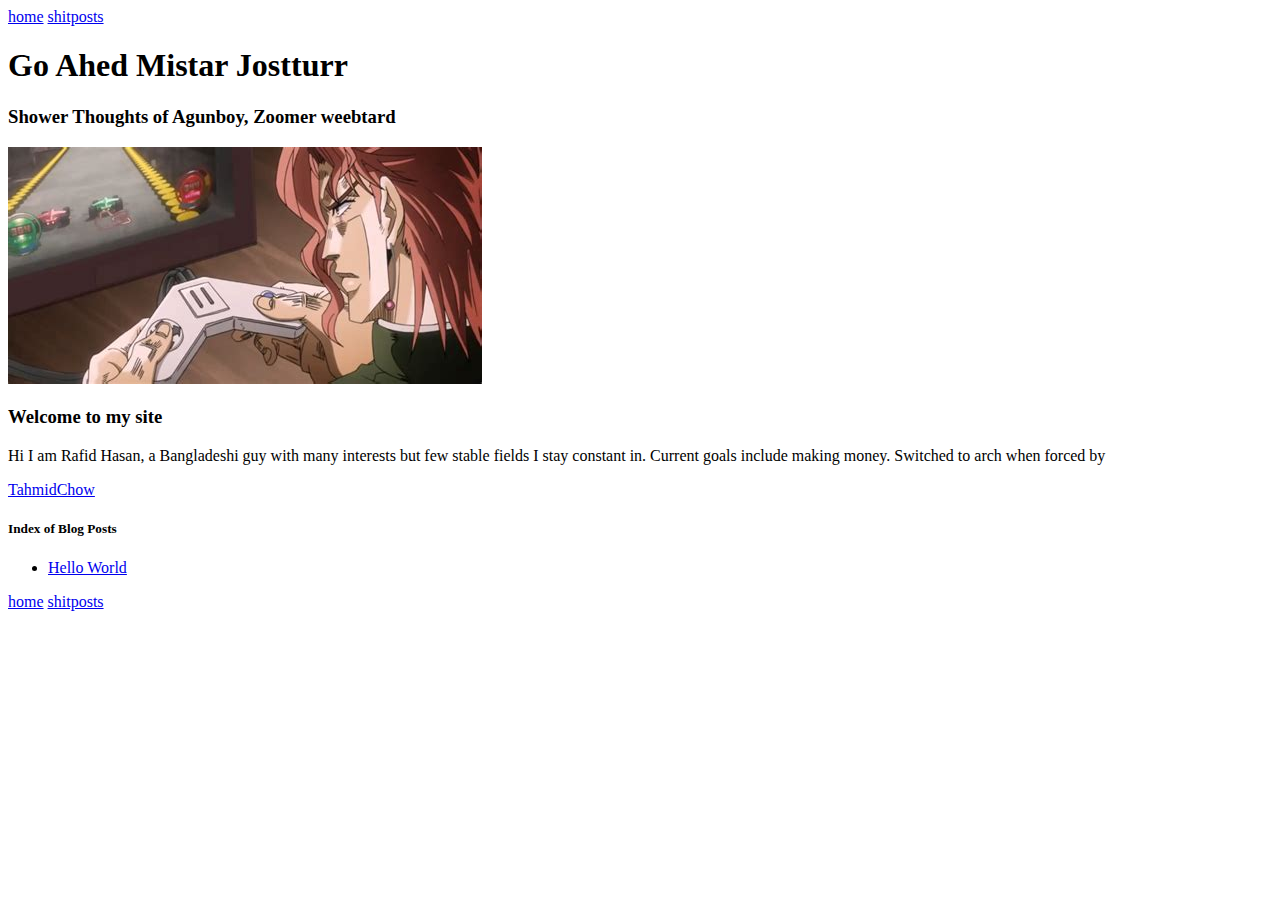
==== index.html @ 8c8b62f9 "Hello World:Initial commit" ====
<!DOCTYPE html>
<html lang='en'>
	<head>
          <title>Go Ahed Mistar Jostturr | Agunboy's Homepage</title>
          <meta charset="utf-8"/>
	</head>
	<body>
		<div class="navigation">
			<a href="index.html">home</a> <a href="shitposts.html">shitposts</a>
		</div>
			<div class="heading">
				<h1 href="mysite.html">Go Ahed Mistar Jostturr</h1>
				<h3>Shower Thoughts of Agunboy, Zoomer weebtard</h3>
			</div>
			<img src="kekyoin.jpg">
			<div id="content">
			<div class="heading-par">
			<h3>Welcome to my site</h3>
			<p>Hi I am Rafid Hasan, a Bangladeshi guy with many interests but few stable fields I stay constant in. Current goals include making money. Switched to arch when forced by </p><a href="https://github.com/TahmidChow06">TahmidChow</a>
			</div>
			<div class="index">
				<h5>Index of Blog Posts</h5>
				<ul>
                <li><a href="blog1.html">Hello World</li></a>
				</ul>
        <div class="bottomtext"><div class="navigation"><a href="index.html">home</a> <a href="shitposts.html">shitposts</a></div></div>
	</body>
</html>
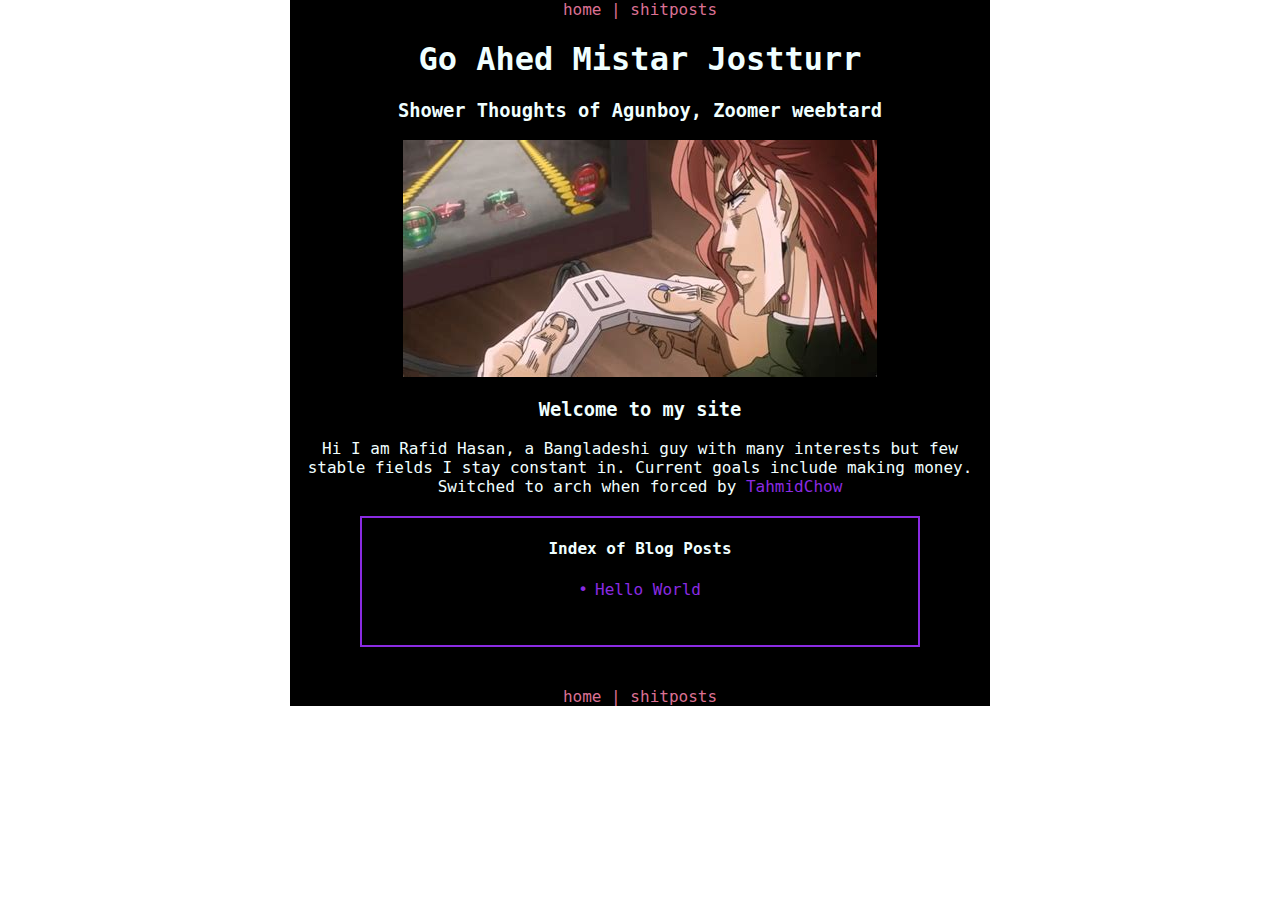
==== commit f34dc10f: "Added pretty CSS!" ====
--- a/index.html
+++ b/index.html
@@ -3,26 +3,32 @@
 	<head>
           <title>Go Ahed Mistar Jostturr | Agunboy's Homepage</title>
           <meta charset="utf-8"/>
+          <link rel=stylesheet href="stylesheet.css">
+          <link rel=stylesheet href="index.css">
 	</head>
 	<body>
+    <header>
 		<div class="navigation">
-			<a href="index.html">home</a> <a href="shitposts.html">shitposts</a>
+            <a href="index.html">home</a> | <a href="shitposts.html">shitposts</a>
 		</div>
-			<div class="heading">
-				<h1 href="mysite.html">Go Ahed Mistar Jostturr</h1>
-				<h3>Shower Thoughts of Agunboy, Zoomer weebtard</h3>
-			</div>
-			<img src="kekyoin.jpg">
-			<div id="content">
-			<div class="heading-par">
-			<h3>Welcome to my site</h3>
-			<p>Hi I am Rafid Hasan, a Bangladeshi guy with many interests but few stable fields I stay constant in. Current goals include making money. Switched to arch when forced by </p><a href="https://github.com/TahmidChow06">TahmidChow</a>
+    </header>
+		<div class="heading">
+			 <h1 href="mysite.html">Go Ahed Mistar Jostturr</h1>
+			 <h3>Shower Thoughts of Agunboy, Zoomer weebtard</h3>
+		</div>
+    <img src="kekyoin.jpg">
+		<div id="content">
+		  <div class="heading-par">
+			  <h3>Welcome to my site</h3>
+        <p>Hi I am Rafid Hasan, a Bangladeshi guy with many interests but few stable fields I stay constant in. Current goals include making money. Switched to arch when forced by <a href="https://github.com/TahmidChow06">TahmidChow</a></p>
 			</div>
 			<div class="index">
-				<h5>Index of Blog Posts</h5>
+			  <h4>Index of Blog Posts</h4>
 				<ul>
                 <li><a href="blog1.html">Hello World</li></a>
 				</ul>
-        <div class="bottomtext"><div class="navigation"><a href="index.html">home</a> <a href="shitposts.html">shitposts</a></div></div>
+      </div>
+    </div>
+    <footer><div class="navigation"><a href="index.html">home</a> | <a href="shitposts.html">shitposts</a></div></footer>
 	</body>
 </html>
--- a/stylesheet.css
+++ b/stylesheet.css
@@ -0,0 +1,67 @@
+body {
+  color: azure;
+  background:black;
+  text-align: center;
+  width: 700px;
+  margin: auto auto auto auto;
+  font-family: "monospace","Courier","Helvetica";
+  #font-family: "Courier";
+  #line-height: 22px;
+}
+html {
+ background-image: url('https://external-content.duckduckgo.com/iu/?u=http%3A%2F%2Fwallpoper.com%2Fimages%2F00%2F28%2F90%2F21%2Fpurple-patterns_00289021.jpg&f=1&nofb=1');
+ background-repeat: repeat-y;
+ background-position: right-top;
+ background-size: cover;
+}
+#div.heading{
+#  padding: 30px;
+#  line-height:19px;
+#  margin: 30px 25px;
+#  color:black;
+#  background-color: indigo;
+   
+#}
+#content {
+  #line-height: 20px;
+}
+ul {
+  list-style: none;
+}
+ul li::before{
+  content: "\2022";
+  display: inline-block; 
+  width: 1.5em;
+  margin-left: -3em;
+  color: blueviolet;
+}
+a {
+  text-decoration: none;
+  color: blueviolet;
+}
+a:hover{
+  color:orchid;
+}
+div.navigation, div.navigation>a{
+  color: palevioletred;
+  text-decoration: none; 
+}
+div.navigation>a:hover{
+  color: orchid;
+}
+header{ 
+  #padding:20px;
+
+  padding-bottom:0px;
+
+}
+
+footer{
+  margin-top: 40px;
+}
+#content>div.maintext{
+        margin:20px 0px;
+        border:2px solid blueviolet;
+        padding: 30px 20px;
+        padding-top:20px;
+}
--- a/index.css
+++ b/index.css
@@ -0,0 +1,15 @@
+img{
+        display: inline-block;
+}
+div.heading-par>p{
+  #margin-bottom:0;
+}
+div.index{
+         margin: 20px 70px;
+         border: 2px solid blueviolet;
+         padding-bottom: 30px;
+ }
+
+div.index>h5{
+        margin-bottom: 5px;
+}
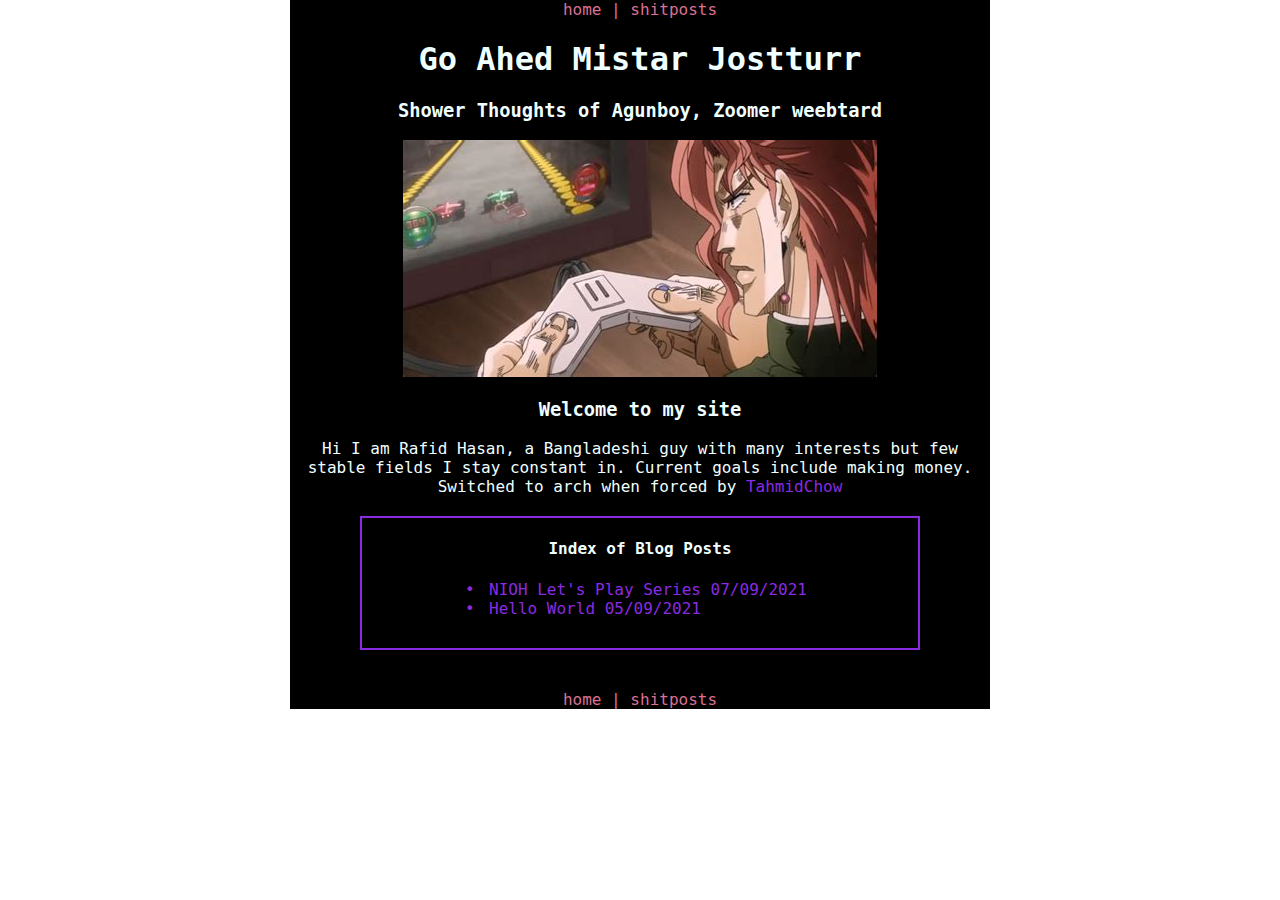
==== commit 475347fe: "Added new post and styled it - looks pretty good in my opinion" ====
--- a/index.html
+++ b/index.html
@@ -25,7 +25,8 @@
 			<div class="index">
 			  <h4>Index of Blog Posts</h4>
 				<ul>
-                <li><a href="blog1.html">Hello World</li></a>
+                <li><a href="japanese-channel-review.html">NIOH Let's Play Series 07/09/2021</a></li>
+                <li><a href="blog1.html">Hello World 05/09/2021</li></a>
 				</ul>
       </div>
     </div>
--- a/stylesheet.css
+++ b/stylesheet.css
@@ -2,7 +2,7 @@
   color: azure;
   background:black;
   text-align: center;
-  width: 700px;
+  width: 900px;
   margin: auto auto auto auto;
   font-family: "monospace","Courier","Helvetica";
   #font-family: "Courier";
@@ -27,6 +27,10 @@
 }
 ul {
   list-style: none;
+  text-align: left;
+  display: inline-block;
+  margin: auto auto;
+
 }
 ul li::before{
   content: "\2022";
@@ -60,8 +64,15 @@
   margin-top: 40px;
 }
 #content>div.maintext{
-        margin:20px 0px;
-        border:2px solid blueviolet;
-        padding: 30px 20px;
+        margin:20px 5px;
+        border:2px dashed blueviolet;
+        padding: 20px 20px;
         padding-top:20px;
+        text-align: left;
 }
+iframe{
+        display: block;
+        text-align: center;
+        margin: 35px auto;
+        border: 2px solid blueviolet;
+}
--- a/index.css
+++ b/index.css
@@ -1,3 +1,7 @@
+body{
+        width: 700px;
+        
+}
 img{
         display: inline-block;
 }
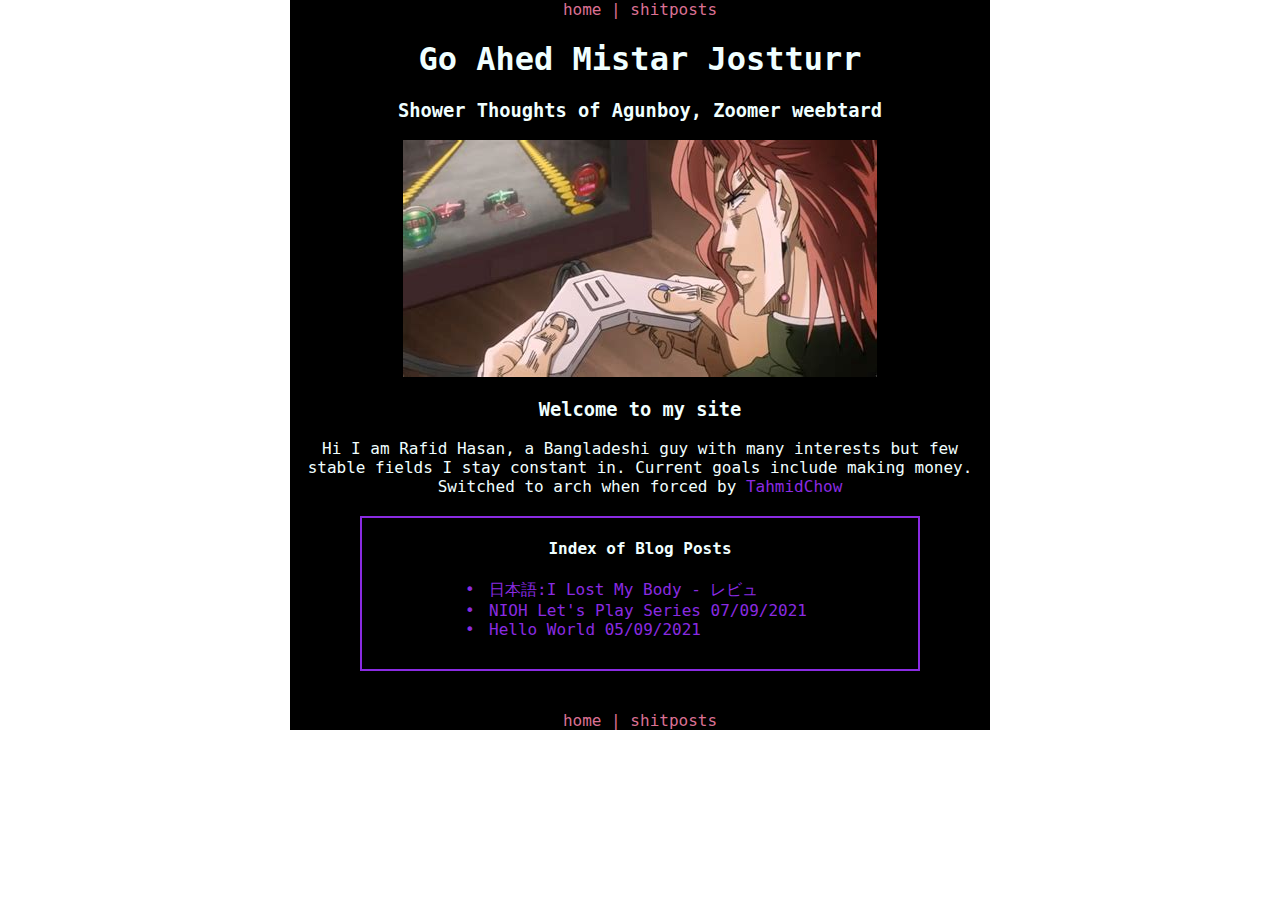
==== commit a175b948: "New post ~(o･ω･o)~" ====
--- a/index.html
+++ b/index.html
@@ -25,6 +25,7 @@
 			<div class="index">
 			  <h4>Index of Blog Posts</h4>
 				<ul>
+                <li><a href="jpnILOSTMYBODYreview.html">日本語:I Lost My Body - レビュ</a></li>
                 <li><a href="japanese-channel-review.html">NIOH Let's Play Series 07/09/2021</a></li>
                 <li><a href="blog1.html">Hello World 05/09/2021</li></a>
 				</ul>
--- a/stylesheet.css
+++ b/stylesheet.css
@@ -30,7 +30,6 @@
   text-align: left;
   display: inline-block;
   margin: auto auto;
-
 }
 ul li::before{
   content: "\2022";
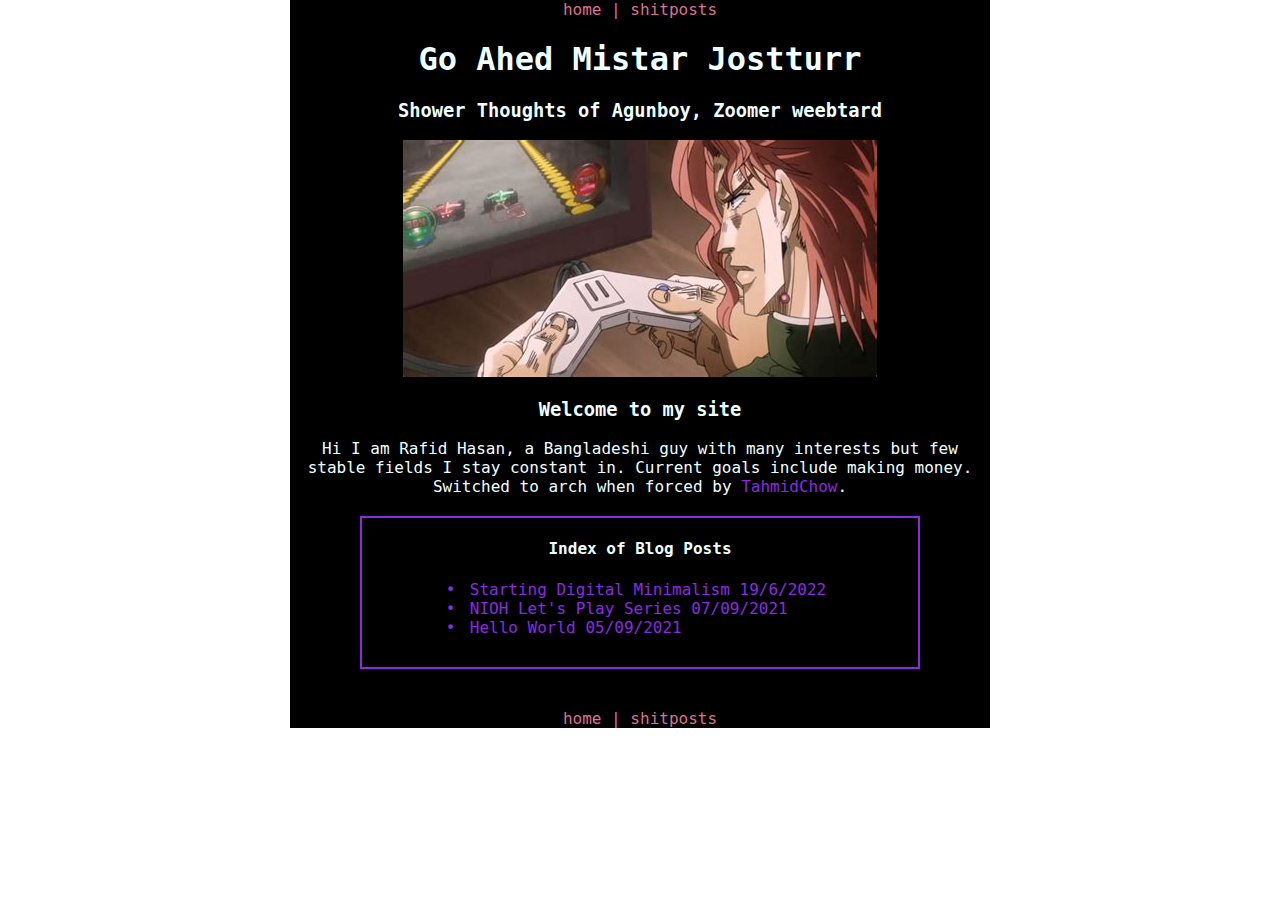
==== commit 90e1b958: "updated site" ====
--- a/index.html
+++ b/index.html
@@ -20,12 +20,13 @@
 		<div id="content">
 		  <div class="heading-par">
 			  <h3>Welcome to my site</h3>
-        <p>Hi I am Rafid Hasan, a Bangladeshi guy with many interests but few stable fields I stay constant in. Current goals include making money. Switched to arch when forced by <a href="https://github.com/TahmidChow06">TahmidChow</a></p>
+        <p>Hi I am Rafid Hasan, a Bangladeshi guy with many interests but few stable fields I stay constant in. Current goals include making money. Switched to arch when forced by <a href="https://github.com/TahmidChow06">TahmidChow</a>.</p>
 			</div>
 			<div class="index">
 			  <h4>Index of Blog Posts</h4>
 				<ul>
-                <li><a href="jpnILOSTMYBODYreview.html">日本語:I Lost My Body - レビュ</a></li>
+		<li><a href="starting-digital-minimalism.html">Starting Digital Minimalism 19/6/2022</a></li>
+                <!--<li><a href="jpnILOSTMYBODYreview.html">日本語:I Lost My Body - レビュ</a></li>--!>
                 <li><a href="japanese-channel-review.html">NIOH Let's Play Series 07/09/2021</a></li>
                 <li><a href="blog1.html">Hello World 05/09/2021</li></a>
 				</ul>
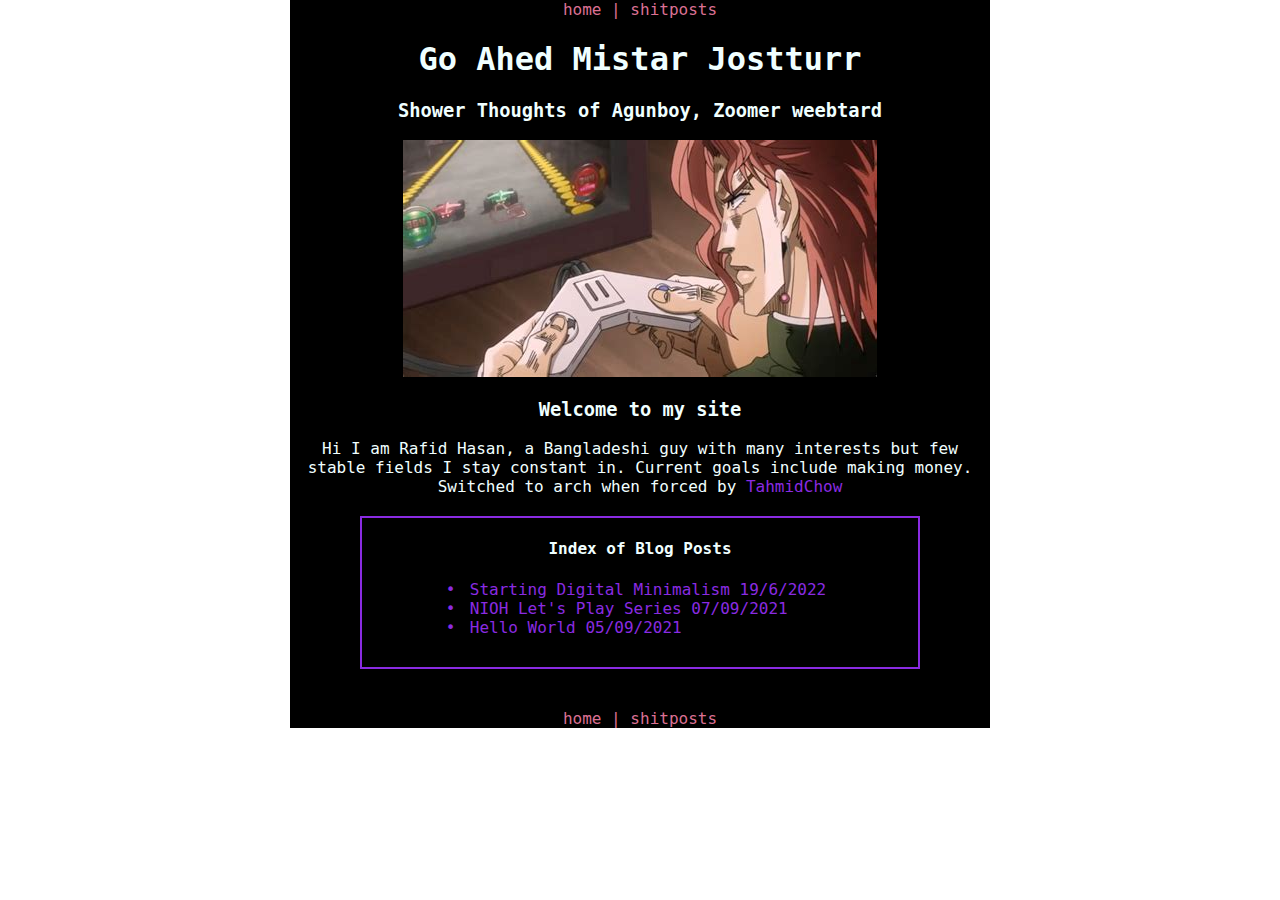
==== commit c32f7ba7: "Fixed background image" ====
--- a/index.html
+++ b/index.html
@@ -20,13 +20,12 @@
 		<div id="content">
 		  <div class="heading-par">
 			  <h3>Welcome to my site</h3>
-        <p>Hi I am Rafid Hasan, a Bangladeshi guy with many interests but few stable fields I stay constant in. Current goals include making money. Switched to arch when forced by <a href="https://github.com/TahmidChow06">TahmidChow</a>.</p>
+        <p>Hi I am Rafid Hasan, a Bangladeshi guy with many interests but few stable fields I stay constant in. Current goals include making money. Switched to arch when forced by <a href="https://github.com/TahmidChow06">TahmidChow</a></p>
 			</div>
 			<div class="index">
 			  <h4>Index of Blog Posts</h4>
 				<ul>
-		<li><a href="starting-digital-minimalism.html">Starting Digital Minimalism 19/6/2022</a></li>
-                <!--<li><a href="jpnILOSTMYBODYreview.html">日本語:I Lost My Body - レビュ</a></li>--!>
+                <li><a href="digmin.html">Starting Digital Minimalism 19/6/2022</a></li>
                 <li><a href="japanese-channel-review.html">NIOH Let's Play Series 07/09/2021</a></li>
                 <li><a href="blog1.html">Hello World 05/09/2021</li></a>
 				</ul>
--- a/stylesheet.css
+++ b/stylesheet.css
@@ -2,14 +2,14 @@
   color: azure;
   background:black;
   text-align: center;
-  width: 900px;
+  width: 1000px;
   margin: auto auto auto auto;
   font-family: "monospace","Courier","Helvetica";
   #font-family: "Courier";
   #line-height: 22px;
 }
 html {
- background-image: url('https://external-content.duckduckgo.com/iu/?u=http%3A%2F%2Fwallpoper.com%2Fimages%2F00%2F28%2F90%2F21%2Fpurple-patterns_00289021.jpg&f=1&nofb=1');
+ background-image: url('https://external-content.duckduckgo.com/iu/?u=https%3A%2F%2Fwww.hdwallpapers.in%2Fdownload%2Fviolet_fractal_mesh_hd_trippy-HD.jpg&f=1&nofb=1'); 
  background-repeat: repeat-y;
  background-position: right-top;
  background-size: cover;
@@ -63,7 +63,7 @@
   margin-top: 40px;
 }
 #content>div.maintext{
-        margin:20px 5px;
+        margin:20px 50px;
         border:2px dashed blueviolet;
         padding: 20px 20px;
         padding-top:20px;
